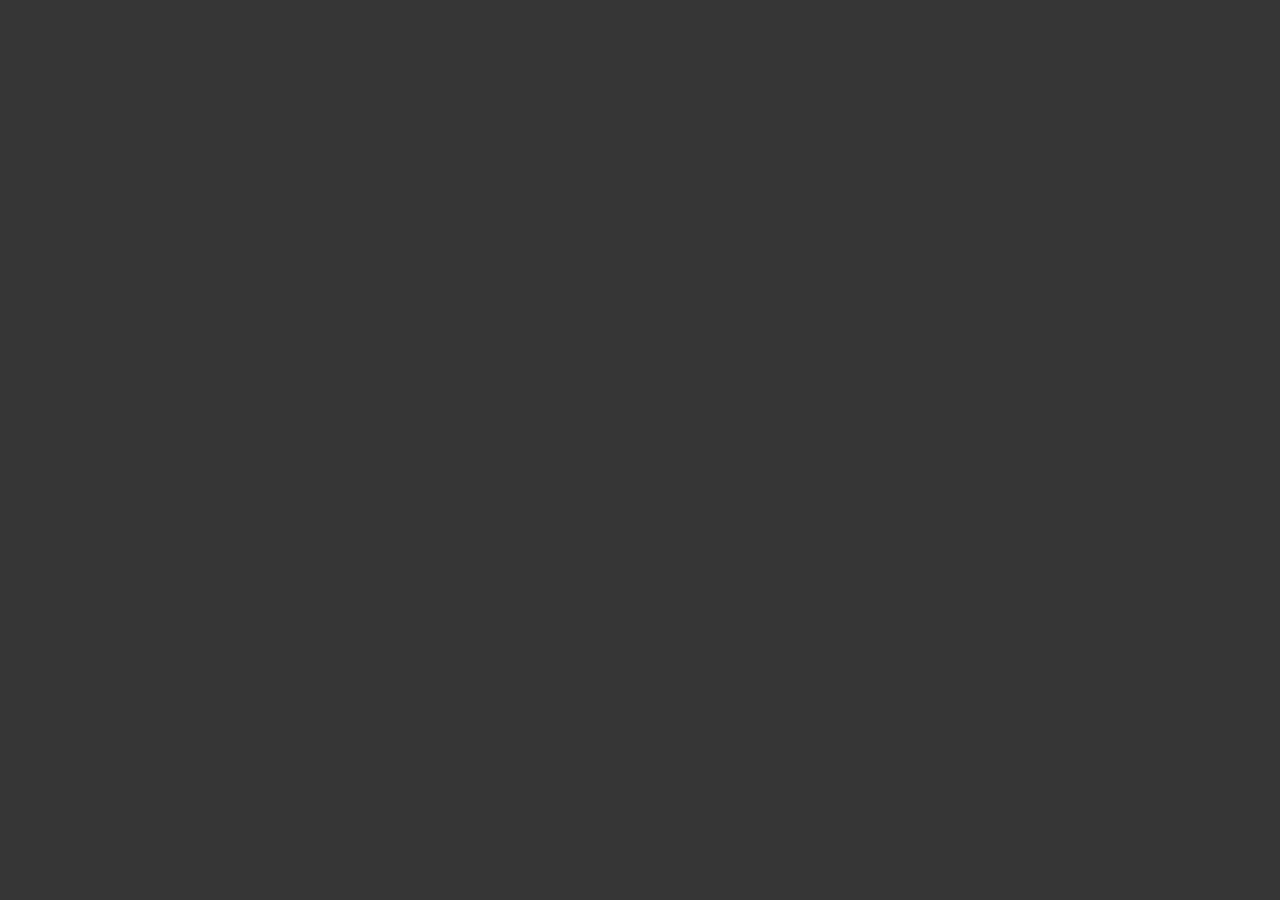
==== activities.html @ 26015762 "add activities page, add popup in home page, add navigation bar to all pages, add more charts to das" ====
<!DOCTYPE html>
<html lang="en">
<head>
    <meta charset="UTF-8">
    <title>Activities</title>
    <link rel="stylesheet" href="/static/activities.css">
</head>

<body>
    <div id="hide">
        <div id="nav">
            <div id="welcomDashboard">
            </div>
            
            <h1>A-Tracker</h1>
            <div id="navbar">
                <a href="/add">Add Activity</a>     <!-- <a href="#" id="openPopupBtn">Add Activity</a> -->
                <a href="/activities">All Activities</a>
                <a href="/dashboard">Dashboard</a>
                <a href="/">Home</a>
            </div>
        </div>

        <div class="allContainer">
            <div class="container">
            
                <!-- <div class="group">$$NO_DATA_MESSAGE$$</div> -->
    
                <div class="group">
    
                    <!-- <label for="usernameGet">Activities by</label>
                    <input type="text" name="usernameGet" id="usernameGet" value="" readonly> -->
    
                    <table>
                        <thead>
                            <tr>
                                $$TABLE_HEAD$$
                                <!-- <th>Name</th><th>Category</th><th>Date</th><th>Duration</th> -->
                            </tr>
                        </thead>
                        <tbody>
                            $$DATA$$
                        </tbody>
                    </table>
    
                </div>
                
            </div>
        </div>
    </div>

    <script src="/static/activities.js"></script>
</body>
</html>
---- static/activities.css ----
body {
    font-family: Arial, sans-serif;
    background-color: #363636;
    margin: 0;
    padding: 0 1em;
    /* display: flex; */
    /* justify-content: center; */
    align-items: center;
    height: 100vh;
    
}

.allContainer{
    display: flex;
    margin-top: 0.5em;
    justify-content: center;
    align-items: center;
    /* margin: auto; */
    /* width: 50%;
    height: 80%; */
}



.container {
    background-color: #f0f0f0;
    padding: 20px;
    border-radius: 8px;
    box-shadow: 0 0 10px rgba(0, 0, 0, 0.1);
    /* width: 200px; */
    text-align: center;
    box-shadow: 10px rgba(0, 0, 0, 0.1);
    
}



.group {
    
    background-color: #fff;
    padding: 20px;
    border-radius: 8px;
    box-shadow: 0 0 10px rgba(0, 0, 0, 0.1);
    margin-bottom: 1em;
    align-items: center;
    text-align: center;
}


#nav {
    background-color: #1e1e1e;
    color: #fff;
    padding: 1em 5em;
    display: flex;
    justify-content: space-between;
    align-items: center;
    border-radius: 8px;

    
}

#navbar {
    background-color: #1e1e1e;
    overflow: hidden;
    
}

#navbar a {
    float: left;
    display: block;
    color: #fff;
    background-color: #363636;
    text-align: center;
    padding: 14px 16px;
    text-decoration: none;
    font-size: medium;
    border-radius: 8px;
    margin: 2px;
}

#navbar a:hover {
    background-color: #ddd;
    color: #333;
}

table, th, td,tbody, thead {
    border: 3px solid rgb(225, 225, 225);
    border-collapse: collapse;
    margin-top: 2em;
}

th{
    /* color: #ffffff; */
    background-color: #4f9fb1;
}

tr:hover {
    background-color: #D6EEEE;
}
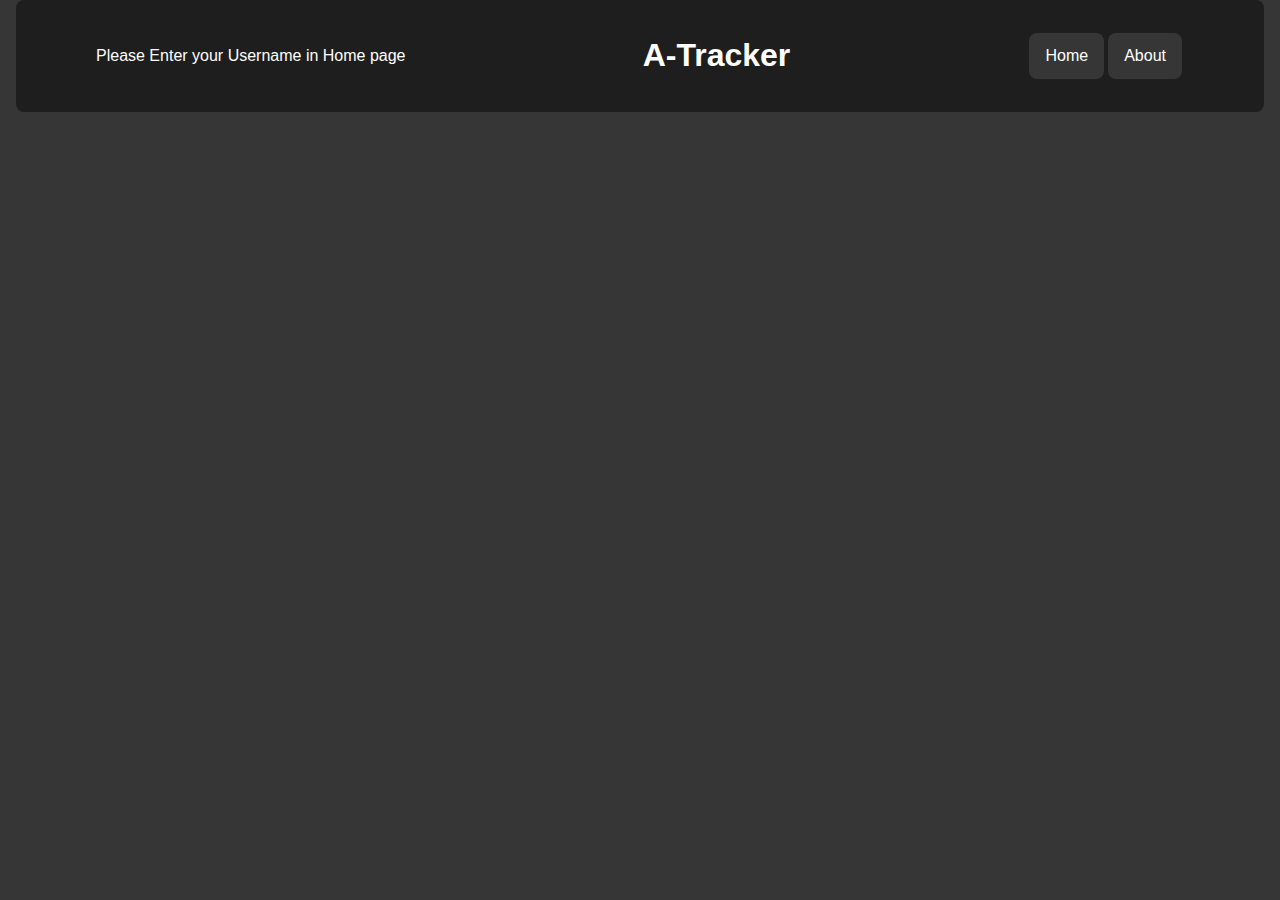
==== commit 1e871419: "add line chart to dashboard page. add about about link to nav bar to popub window for discription of" ====
--- a/activities.html
+++ b/activities.html
@@ -11,22 +11,26 @@
         <div id="nav">
             <div id="welcomDashboard">
             </div>
+            <div id="pleaseEnter">
+                <p>Please Enter your Username in Home page</p>
+            </div>
             
             <h1>A-Tracker</h1>
             <div id="navbar">
-                <a href="/add">Add Activity</a>     <!-- <a href="#" id="openPopupBtn">Add Activity</a> -->
-                <a href="/activities">All Activities</a>
-                <a href="/dashboard">Dashboard</a>
+                <a href="/add" id="addNav">Add Activity</a>     
+                <a href="/activities" id="allNav">All Activities</a>
+                <a href="/dashboard" id="dashboardNav">Dashboard</a>
                 <a href="/">Home</a>
+                <a href="#" id="openPopupBtn">About</a>
             </div>
         </div>
 
-        <div class="allContainer">
+        <div class="allContainer" id="allActivities">
             <div class="container">
             
                 <!-- <div class="group">$$NO_DATA_MESSAGE$$</div> -->
     
-                <div class="group">
+                <div class="group table-container">
     
                     <!-- <label for="usernameGet">Activities by</label>
                     <input type="text" name="usernameGet" id="usernameGet" value="" readonly> -->
@@ -49,6 +53,23 @@
         </div>
     </div>
 
+
+    <!-- popup window to addd activities -->
+
+    <div class="overlay" id="overlay"></div>
+
+    <div class="popup" id="popup">
+        <div class="popup-content">
+            <div class="close" id="closePopupBtn">&times;</div>
+
+            <div class="container">
+                <h3>About A-Tracker</h3>
+                <p>Description</p>
+            </div>
+
+        </div>
+    </div>
+
     <script src="/static/activities.js"></script>
 </body>
 </html>--- a/static/activities.css
+++ b/static/activities.css
@@ -6,7 +6,7 @@
     /* display: flex; */
     /* justify-content: center; */
     align-items: center;
-    height: 100vh;
+    /* height: 100vh; */
     
 }
 
@@ -18,6 +18,7 @@
     /* margin: auto; */
     /* width: 50%;
     height: 80%; */
+    
 }
 
 
@@ -30,6 +31,7 @@
     /* width: 200px; */
     text-align: center;
     box-shadow: 10px rgba(0, 0, 0, 0.1);
+    
     
 }
 
@@ -87,6 +89,7 @@
     border: 3px solid rgb(225, 225, 225);
     border-collapse: collapse;
     margin-top: 2em;
+
 }
 
 th{
@@ -96,4 +99,55 @@
 
 tr:hover {
     background-color: #D6EEEE;
+}
+
+
+
+.table-container{
+    max-height: 680px; 
+    overflow-y: auto;
+}
+
+
+
+
+.overlay {
+    display: none;
+    position: fixed;
+    top: 0;
+    left: 0;
+    width: 100%;
+    height: 100%;
+    background-color: rgba(0, 0, 0, 0.5);
+    z-index: 999; /* Set z-index lower than the popup to ensure it's below the popup */
+}
+
+.popup {
+    display: none;
+    position: fixed;
+    top: 50%;
+    left: 50%;
+    transform: translate(-50%, -50%);
+    background-color: #363636;
+    box-shadow: 0 0 10px rgba(0, 0, 0, 0.3);
+    padding: 20px;
+    z-index: 1000;
+}
+
+.popup-content {
+    text-align: center;
+    background-color: #363636;
+}
+
+.close {
+    position: absolute;
+    top: 10px;
+    right: 10px;
+    font-size: 30px;
+    cursor: pointer;
+}
+
+#closePopupBtn {
+    background-color: crimson;
+    width: 30px;
 }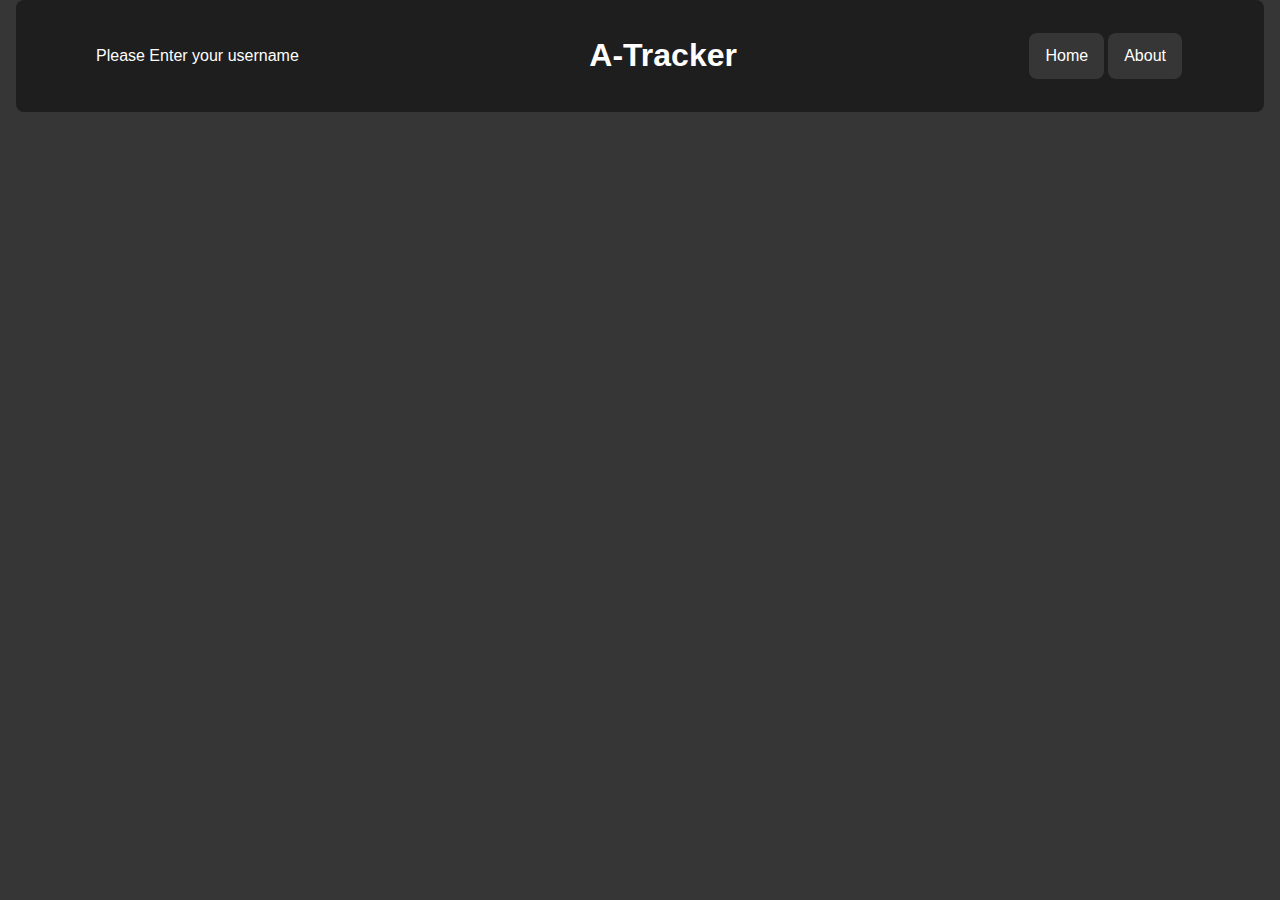
==== commit 3cdebd76: "adding comments and removing spaces" ====
--- a/activities.html
+++ b/activities.html
@@ -7,51 +7,60 @@
 </head>
 
 <body>
-    <div id="hide">
-        <div id="nav">
-            <div id="welcomDashboard">
-            </div>
-            <div id="pleaseEnter">
-                <p>Please Enter your Username in Home page</p>
+    <div id="nav">
+        <div id="welcomDashboard">
+        </div>
+        <div id="pleaseEnter">
+            <p>Please Enter your username</p>
+        </div>
+        
+        <h1>A-Tracker</h1>
+        <div id="navbar">
+            <a href="/add" id="addNav">Add Activity</a>     
+            <a href="/activities" id="allNav">All Activities</a>
+            <a href="/dashboard" id="dashboardNav">Dashboard</a>
+            <a href="/">Home</a>
+            <a href="#" id="openPopupBtn">About</a>
+        </div>
+    </div>
+
+    
+
+    <div class="allContainer" id="allActivities">
+        <div class="container">
+            <div id="delete">
+                <form action="/deleteLast" method="post">
+                    <input type="button" value="Delete Last Activity" id="buttonDeleteLast" class="buttonDelete">
+                    <input type="button" value="Back" id="backDeleteLast" class="buttonBack">
+                    <input type="submit" value="CONFIRM" id="confirmDeleteLast" class="buttonConfirm">
+                </form>
+    
+                <form action="/deleteAll" method="post">
+                    <input type="button" value="Delete ALL Activities" id="buttonDeleteAll" class="buttonDelete">
+                    <input type="button" value="Back" id="backDeleteAll" class="buttonBack">
+                    <input type="submit" value="CONFIRM" id="confirmDeleteAll" class="buttonConfirm">
+                </form>
             </div>
             
-            <h1>A-Tracker</h1>
-            <div id="navbar">
-                <a href="/add" id="addNav">Add Activity</a>     
-                <a href="/activities" id="allNav">All Activities</a>
-                <a href="/dashboard" id="dashboardNav">Dashboard</a>
-                <a href="/">Home</a>
-                <a href="#" id="openPopupBtn">About</a>
+
+            <div class="group table-container" id="table-container">
+
+                <table>
+                    <thead id="tableHeader">
+                        <tr>
+                            $$TABLE_HEAD$$
+                        </tr>
+                    </thead>
+                    <tbody>
+                        $$DATA$$
+                    </tbody>
+                </table>
+
             </div>
-        </div>
-
-        <div class="allContainer" id="allActivities">
-            <div class="container">
             
-                <!-- <div class="group">$$NO_DATA_MESSAGE$$</div> -->
-    
-                <div class="group table-container">
-    
-                    <!-- <label for="usernameGet">Activities by</label>
-                    <input type="text" name="usernameGet" id="usernameGet" value="" readonly> -->
-    
-                    <table>
-                        <thead>
-                            <tr>
-                                $$TABLE_HEAD$$
-                                <!-- <th>Name</th><th>Category</th><th>Date</th><th>Duration</th> -->
-                            </tr>
-                        </thead>
-                        <tbody>
-                            $$DATA$$
-                        </tbody>
-                    </table>
-    
-                </div>
-                
-            </div>
         </div>
     </div>
+    
 
 
     <!-- popup window to addd activities -->
@@ -64,7 +73,10 @@
 
             <div class="container">
                 <h3>About A-Tracker</h3>
-                <p>Description</p>
+                <p>
+                    Track what activities you do daily and add information like name, category, date, and duration of activities in minutes.
+                    then visulaize your activities in charts to get benifit from the dashboard to track your activities.
+                </p>
             </div>
 
         </div>
--- a/static/activities.css
+++ b/static/activities.css
@@ -3,11 +3,7 @@
     background-color: #363636;
     margin: 0;
     padding: 0 1em;
-    /* display: flex; */
-    /* justify-content: center; */
     align-items: center;
-    /* height: 100vh; */
-    
 }
 
 .allContainer{
@@ -15,35 +11,24 @@
     margin-top: 0.5em;
     justify-content: center;
     align-items: center;
-    /* margin: auto; */
-    /* width: 50%;
-    height: 80%; */
-    
 }
-
-
 
 .container {
     background-color: #f0f0f0;
     padding: 20px;
     border-radius: 8px;
     box-shadow: 0 0 10px rgba(0, 0, 0, 0.1);
-    /* width: 200px; */
     text-align: center;
     box-shadow: 10px rgba(0, 0, 0, 0.1);
-    
-    
 }
 
 
 
 .group {
-    
     background-color: #fff;
-    padding: 20px;
+    padding: 10px;
     border-radius: 8px;
     box-shadow: 0 0 10px rgba(0, 0, 0, 0.1);
-    margin-bottom: 1em;
     align-items: center;
     text-align: center;
 }
@@ -57,8 +42,6 @@
     justify-content: space-between;
     align-items: center;
     border-radius: 8px;
-
-    
 }
 
 #navbar {
@@ -85,15 +68,16 @@
     color: #333;
 }
 
+
+
 table, th, td,tbody, thead {
     border: 3px solid rgb(225, 225, 225);
     border-collapse: collapse;
-    margin-top: 2em;
-
 }
 
+
+
 th{
-    /* color: #ffffff; */
     background-color: #4f9fb1;
 }
 
@@ -104,10 +88,54 @@
 
 
 .table-container{
-    max-height: 680px; 
+    height: 75vh;    
     overflow-y: auto;
 }
 
+#tableHeader {
+    position: sticky;
+    top: 0;
+    background-color: #f1f1f1;
+    height: 30px;
+  }
+
+
+#delete {
+    margin-bottom: 10px;
+}
+
+#delete form {
+    display: inline;
+    margin: 10px;
+}
+
+
+input {
+    padding: 5px;
+    box-sizing: border-box;
+    border: 1px solid #ccc;
+    border-radius: 4px;
+}
+
+.buttonBack{
+    background-color: #457da0;
+    font-size: 15px;
+    text-align: center;
+}
+
+.buttonBack:hover {
+    background-color: #60a0c8;
+} 
+
+.buttonDelete, .buttonConfirm{
+    background-color: #ac5353;
+    font-size: 15px;
+    text-align: center;
+}
+
+.buttonDelete:hover, .buttonConfirm:hover {
+    background-color: #e04e4e;
+} 
 
 
 
@@ -119,7 +147,7 @@
     width: 100%;
     height: 100%;
     background-color: rgba(0, 0, 0, 0.5);
-    z-index: 999; /* Set z-index lower than the popup to ensure it's below the popup */
+    z-index: 999; 
 }
 
 .popup {
@@ -150,4 +178,9 @@
 #closePopupBtn {
     background-color: crimson;
     width: 30px;
+}
+
+#popupWindow {
+    width: 400px;
+    height: 300px;
 }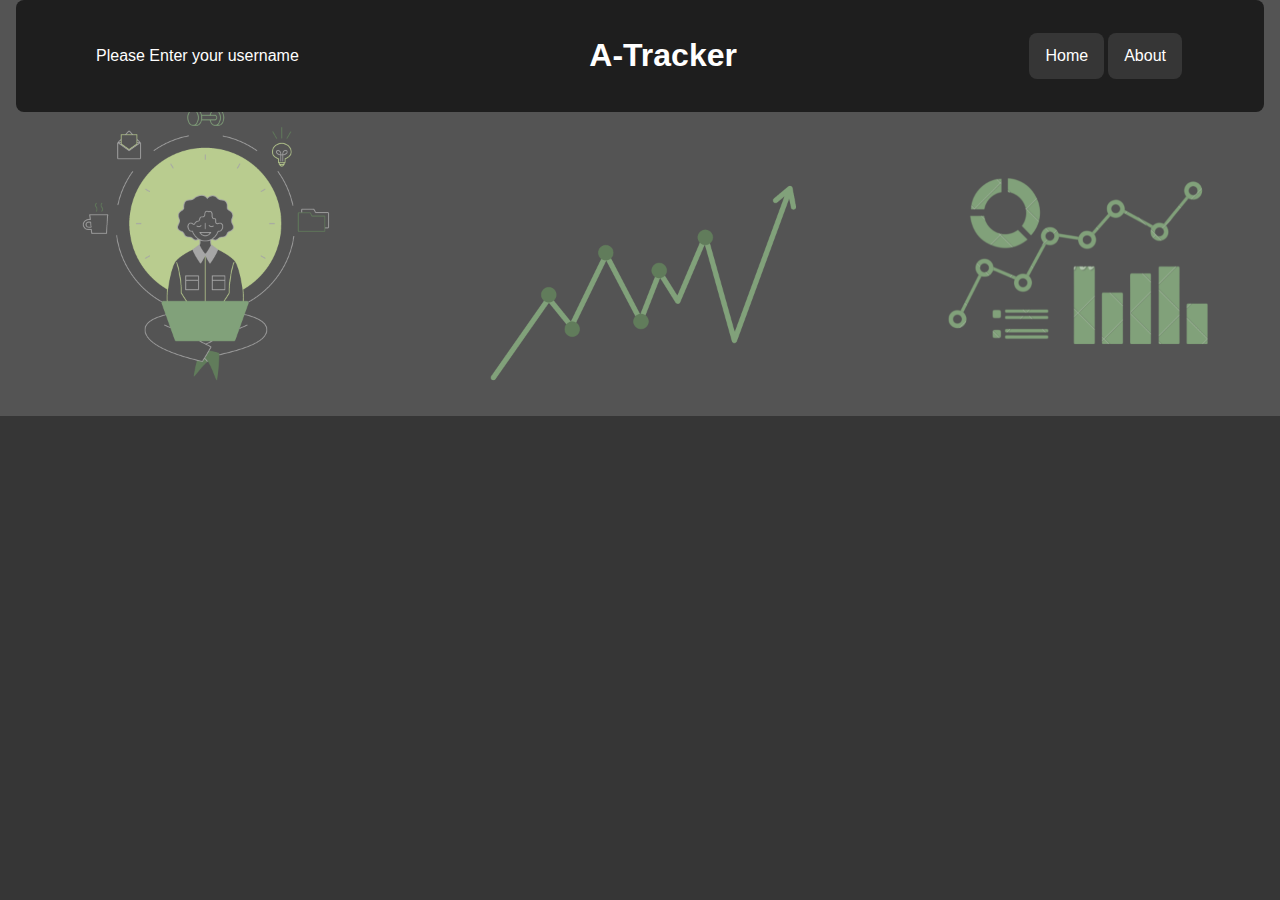
==== commit fa63ce5d: "hyphen URLs instead of camelcase. hyphen and correct id (welcomDashboard)" ====
--- a/activities.html
+++ b/activities.html
@@ -8,7 +8,7 @@
 
 <body>
     <div id="nav">
-        <div id="welcomDashboard">
+        <div id="welcome-dashboard">
         </div>
         <div id="pleaseEnter">
             <p>Please Enter your username</p>
@@ -29,13 +29,13 @@
     <div class="allContainer" id="allActivities">
         <div class="container">
             <div id="delete">
-                <form action="/deleteLast" method="post">
+                <form action="/delete-last" method="post">
                     <input type="button" value="Delete Last Activity" id="buttonDeleteLast" class="buttonDelete">
                     <input type="button" value="Back" id="backDeleteLast" class="buttonBack">
                     <input type="submit" value="CONFIRM" id="confirmDeleteLast" class="buttonConfirm">
                 </form>
     
-                <form action="/deleteAll" method="post">
+                <form action="/delete-all" method="post">
                     <input type="button" value="Delete ALL Activities" id="buttonDeleteAll" class="buttonDelete">
                     <input type="button" value="Back" id="backDeleteAll" class="buttonBack">
                     <input type="submit" value="CONFIRM" id="confirmDeleteAll" class="buttonConfirm">
--- a/static/activities.css
+++ b/static/activities.css
@@ -4,6 +4,10 @@
     margin: 0;
     padding: 0 1em;
     align-items: center;
+    background-image: url("/static/background.png");
+    background-position: center; 
+    background-repeat: no-repeat; 
+    background-size: cover;
 }
 
 .allContainer{
